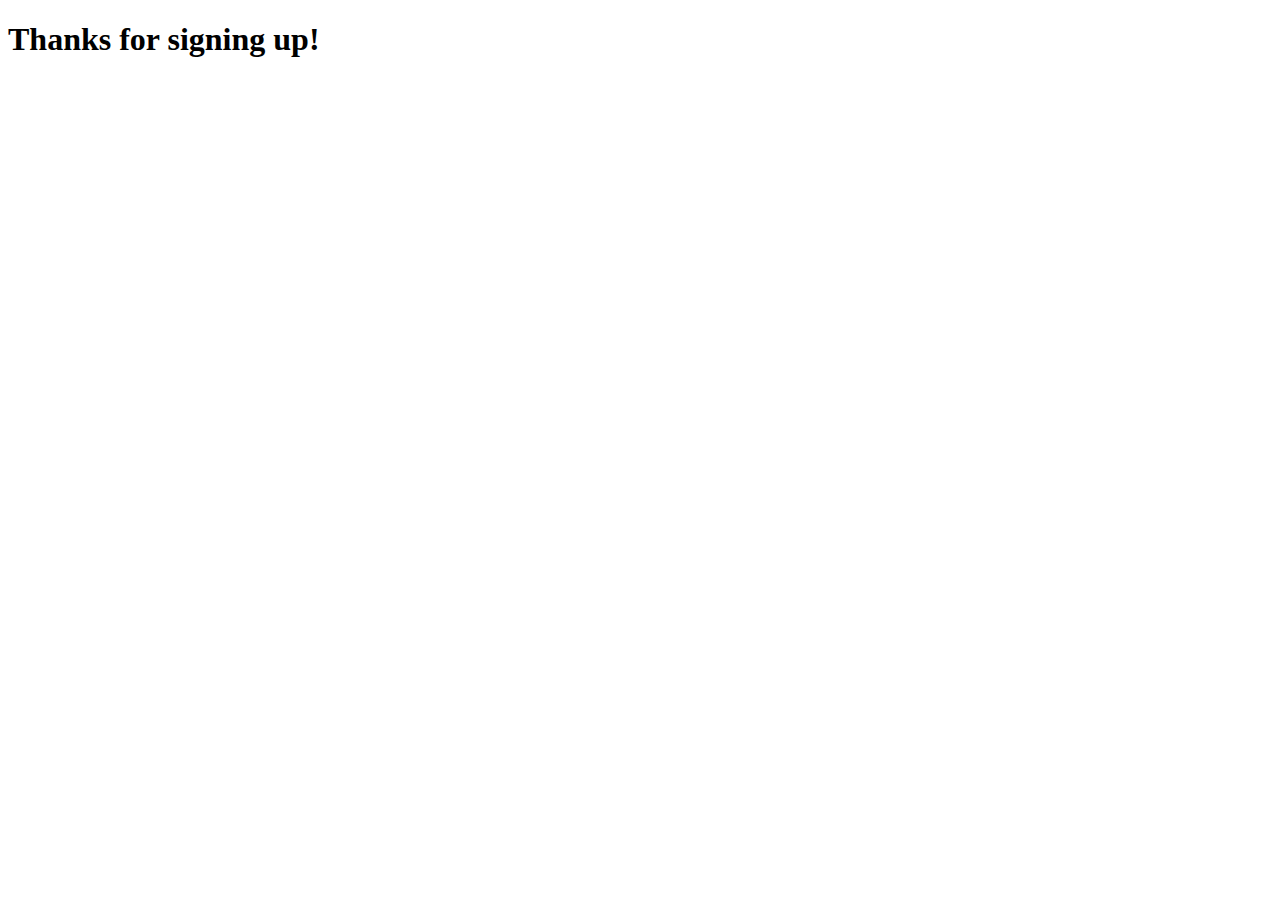
==== thanks.html @ 820937c0 "Complete basic layout and form function" ====
<!DOCTYPE html>
<html lang="en">
<head>
    <meta charset="UTF-8">
    <meta http-equiv="X-UA-Compatible" content="IE=edge">
    <meta name="viewport" content="width=device-width, initial-scale=1.0">
    <title>Document</title>
</head>
<body>
    <h1>Thanks for signing up!</h1>
</body>
</html>
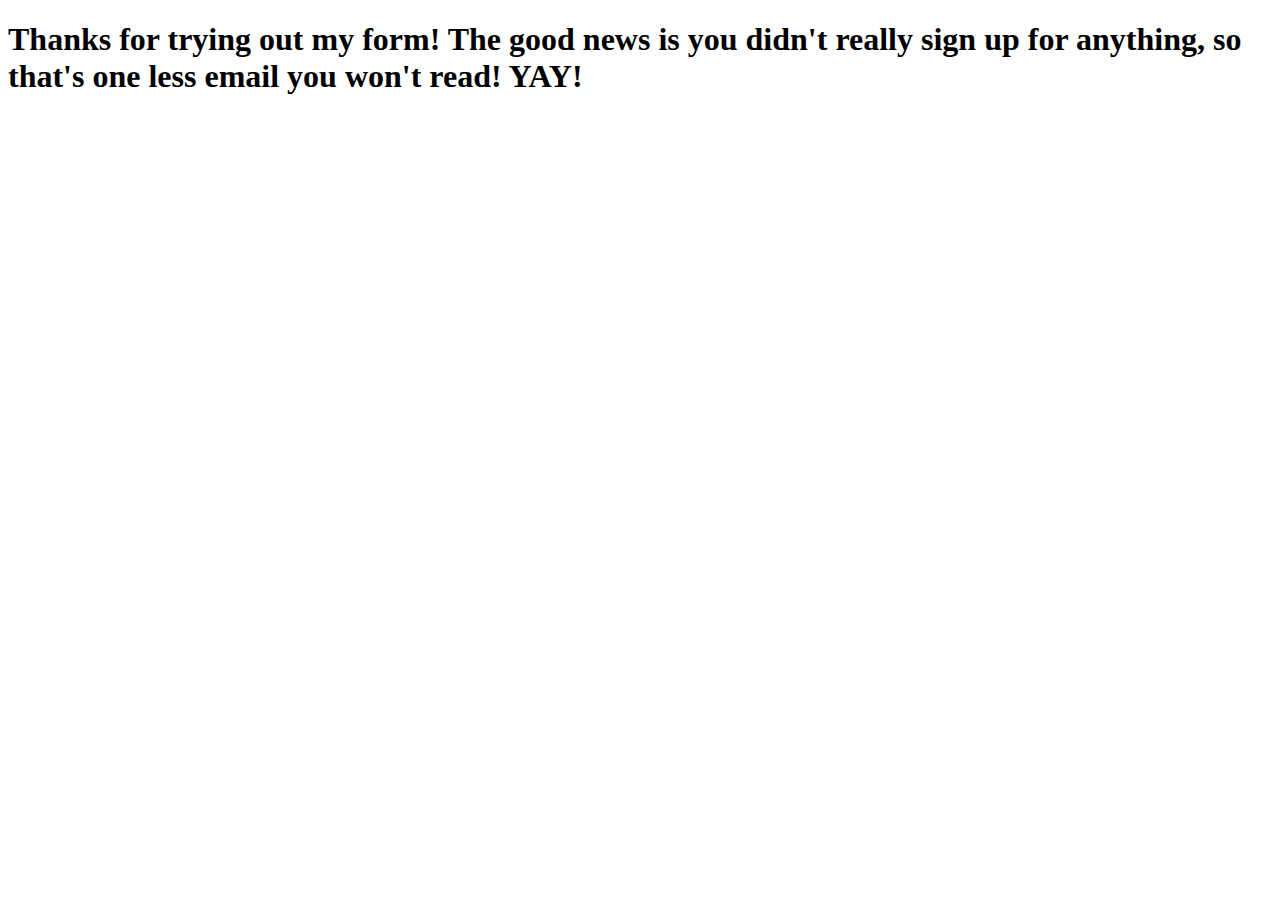
==== commit 1989a8c1: "Add info to thank you page" ====
--- a/thanks.html
+++ b/thanks.html
@@ -7,6 +7,6 @@
     <title>Document</title>
 </head>
 <body>
-    <h1>Thanks for signing up!</h1>
+    <h1>Thanks for trying out my form! The good news is you didn't really sign up for anything, so that's one less email you won't read! YAY!</h1>
 </body>
 </html>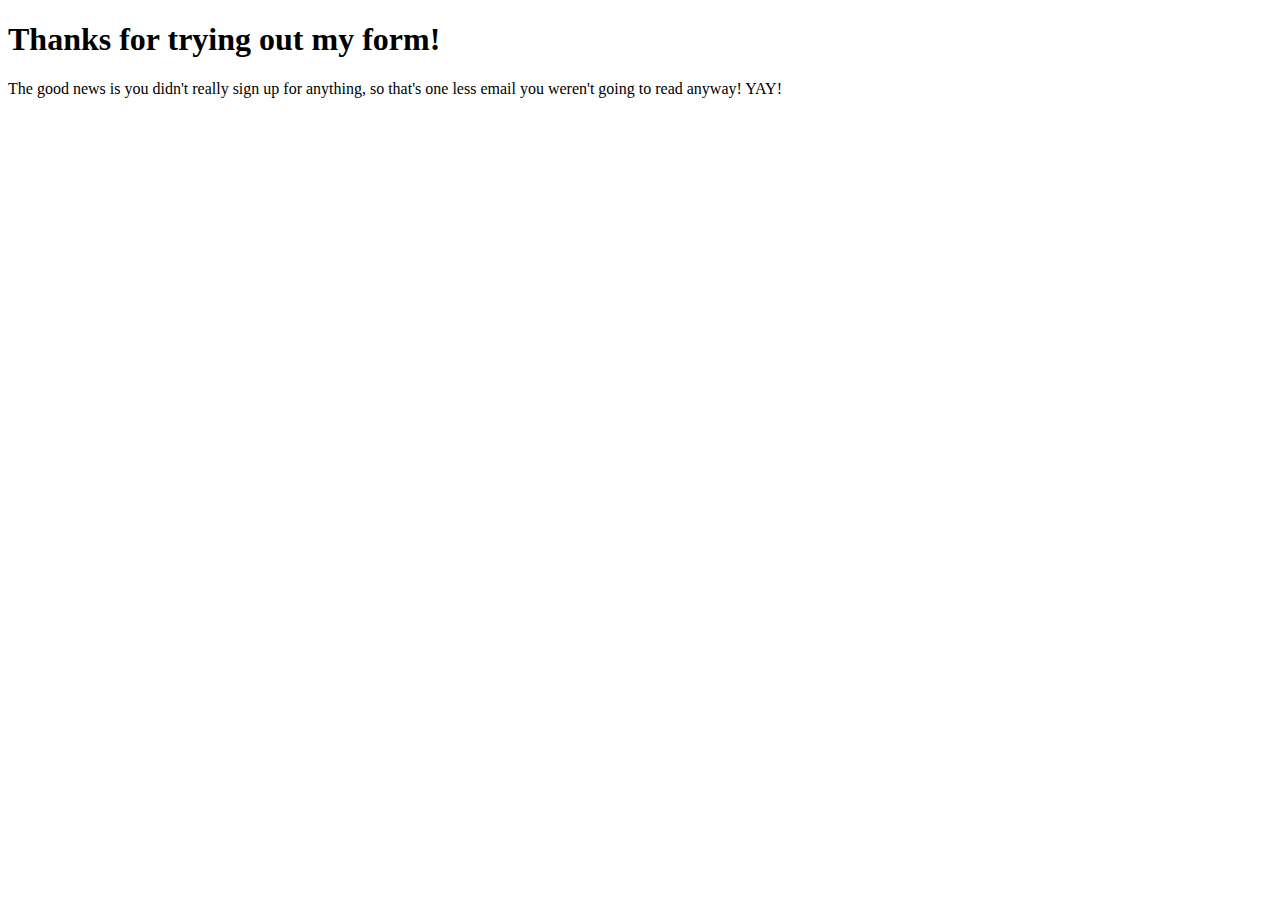
==== commit 90490dd7: "Change format of thank you message" ====
--- a/thanks.html
+++ b/thanks.html
@@ -7,6 +7,7 @@
     <title>Document</title>
 </head>
 <body>
-    <h1>Thanks for trying out my form! The good news is you didn't really sign up for anything, so that's one less email you won't read! YAY!</h1>
+    <h1>Thanks for trying out my form!</h1>
+    <p> The good news is you didn't really sign up for anything, so that's one less email you weren't going to read anyway! YAY!</p>
 </body>
 </html>